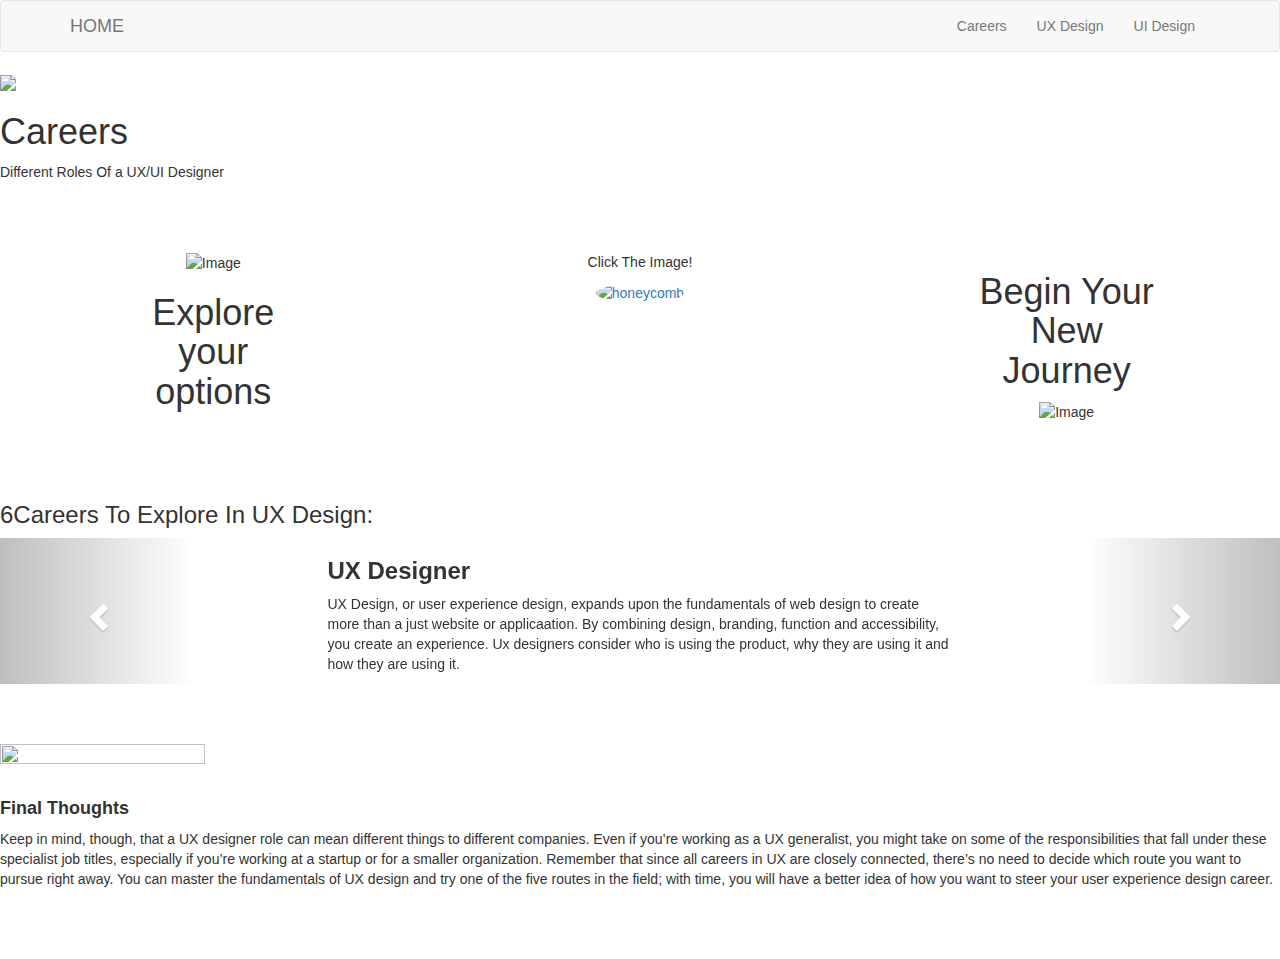
==== careers.html @ 00f19438 "Create careers.html" ====
<!DOCTYPE html>
<html lang="en">
<head>
  
  <title>careers</title>
  
  <meta charset="utf-8">
  <meta name="viewport" content="width=device-width, initial-scale=1">
  <link rel="stylesheet" href="https://maxcdn.bootstrapcdn.com/bootstrap/3.4.1/css/bootstrap.min.css">
  <script src="https://ajax.googleapis.com/ajax/libs/jquery/3.5.1/jquery.min.js"></script>
  <script src="https://maxcdn.bootstrapcdn.com/bootstrap/3.4.1/js/bootstrap.min.js"></script>
  <script src="https://cdnjs.cloudflare.com/ajax/libs/jquery/2.1.3/jquery.min.js"></script>

<link rel="stylesheet" href="careers.css">


</head>


<body>



<!--Navagation Links-->

  <nav class="navbar navbar-default">
    <div class="container">
      <div class="navbar-header">
        <button type="button" class="navbar-toggle" data-toggle="collapse" data-target="#myNavbar">
          <span class="icon-bar"></span>
          <span class="icon-bar"></span>
          <span class="icon-bar"></span>
        </button>
        <a class="navbar-brand" href="#">HOME</a>
      </div>

      <div class="collapse navbar-collapse" id="myNavbar">
        <ul class="nav navbar-nav navbar-right">
          <li><a href="#">Careers</a></li>
          <li><a href="#">UX Design</a></li>
          <li><a href="#">UI Design</a></li>
        </ul>
      </div>
    </div>
  </nav>


  <!--Title and Image-->

<img src="https://s27389.pcdn.co/wp-content/uploads/2017/05/AdobeStock_75164586-1024x683.jpeg.optimal.jpeg" class="bg-image">


<!--Title-->

<div class="bg-text">
  <h1>Careers</h1>
  <p>Different Roles Of a UX/UI Designer</p>
</div>

<br>
<br>
<br>

<!--Main Content Section one-->

<div class="main1">


<div class="container-fluid bg-3 text-center">
  <div class="row">
    <div class="col-sm-4">
      <img src="images/honeycomb.jpg" width="155" height="155" alt="Image">
      <h1 class="h1">Explore<br> your <br> options</h1>
</div>
    

<!--Add Responsive Image. Make it so when the image is clicked on the paragraph apears.
Add a button to indicate the user to push for text! See backup page for the code!-->

    <div class="col-sm-4">

      <p class="text-center">Click The Image!</p>
      <a href="#demo" data-toggle="collapse">
        <img src="images/brain2.jpg" class="img-circle person" alt="honeycomb" width="425" height="355">
      </a>
      <div id="demo" class="collapse">
        <p>When it comes to product design, we often hear the terms
          “User Experience (UX)” and “User Interface (UI).” Even 
          though both terms are not new, it’s common for people who use 
          app and web design software to use these terms interchangeably, 
          or sometimes incorrectly</p>
      </div>

    </div>
    <div class="col-sm-4">
      <h1 class="h1">Begin Your<br>New <br>Journey</h1>
      <img src="images/Frontend-vs-Backend.png" width="170" height="170" alt="Image">
    </div>
  </div>
</div>
</div>


<br>
<br>
<br>


<h3 class="h3">6Careers To Explore In UX Design:</h3>

<!--main content pt 2. Carousel-->


<div id="text-carousel" class="carousel slide" data-ride="carousel">
  <!-- Wrapper for slides -->
  <div class="row">
      <div class="col-xs-offset-3 col-xs-6">
          <div class="carousel-inner">
              <div class="item active">
                  <div class="carousel-content">
                      <div>
                        <h3><strong>UX Designer</h3></strong>
                        <p>UX Design, or user experience design, expands upon the fundamentals of web design
                          to create more than a just website or applicaation. By combining design, branding, 
                          function and accessibility, you create an experience. Ux designers consider who is 
                          using the product, why they are using it and how they are using it.
                        </p>
                      </div>
                    </div>
                </div>
                <div class="item">
                    <div class="carousel-content">
                        <div>
                         <h3> <strong>UI Designer</strong></h3>
                          <p>User interface design is the process of designing the visual interfaces of digital
                            products, most commonly websites and app screens, to facilitate user interaction.
                          </p>
                        </div>
                      </div>
                  </div>
                 
                <div class="item">
                  <div class="carousel-content">
                      <div> 
                      <h3>  <strong>UX Researcher</strong> </h3>                        
                          <p>A UX researcher is a type of data scientist who gathers and assesses
                            consumer dta to discoverwhat about the user experience is effective and
                             what they could improve. They work closely with UX designers and other 
                             internal stakeholders to develop or adapt products for maximum user satisfaction. 
                          </p>
                      </div>
                  </div>
              </div>

              <div class="item">
                <div class="carousel-content">
                    <div>   
                     <h3> <strong>UX Writer</strong></h3>                       
                    <p>Ux writer is essancially a product designer who is part of the product design team and 
                      help create the website, app, or feature from the outset. They're part of the team that decides
                    which features to add to the digital product. </p>
                    </div>
                </div>
            </div>


            <div class="item">
              <div class="carousel-content">
                  <div> 
                  <h3>  <strong>UX Strategist</strong> </h3>                       
                      <p>UX strategists coordinate and advise to ensure that the design 
                        team and the business are working toward a common goal. Strategists 
                        align the design team with the business’s goals, steering both the product and the company in the right direction. 
                      </p>
                  </div>
              </div>
          </div>

          <div class="item">
            <div class="carousel-content">
                <div> 
                <h3>  <strong>Information Architect</strong>  </h3>                       
                    <p> Information architect will also work closely with the UX writer to come up 
                      with content labels, which help users decode the meaning of the different navigation
                       options. Finally, they’ll create low-fidelity wireframes that show the relationships
                       between individual screens or content sections and use those for usability testing.
                    </p>
                </div>
            </div>
        </div>

            </div>
        </div>
    </div>





<!-- Controls --> 

<a class="left carousel-control" href="#text-carousel" data-slide="prev">
  <span class="glyphicon glyphicon-chevron-left"></span>
</a>
<a class="right carousel-control" href="#text-carousel" data-slide="next">
  <span class="glyphicon glyphicon-chevron-right"></span>
</a>

</div>

<br>
<br>
<br>

<img src="images/Capture.PNG" class="capture" width="40%" height="40%">

<br>
<br>

<div class="card" >
  <div class="box">
    <h4><b>Final Thoughts</b></h4>
    <p>Keep in mind, though, that a UX designer role
       can mean different things to different companies.
        Even if you’re working as a UX generalist, you might
         take on some of the responsibilities that fall under
          these specialist job titles, especially if you’re 
          working at a startup or for a smaller organization.
      Remember that since all careers in UX are closely connected, 
      there’s no need to decide which route you want to pursue right
       away. You can master the fundamentals of UX design and try one 
       of the five routes in the field; with time, you will have a better 
       idea of how you want to steer your user experience design career.</p>
  </div>
</div>
<br>
<br>
<br>
</body>
</html>
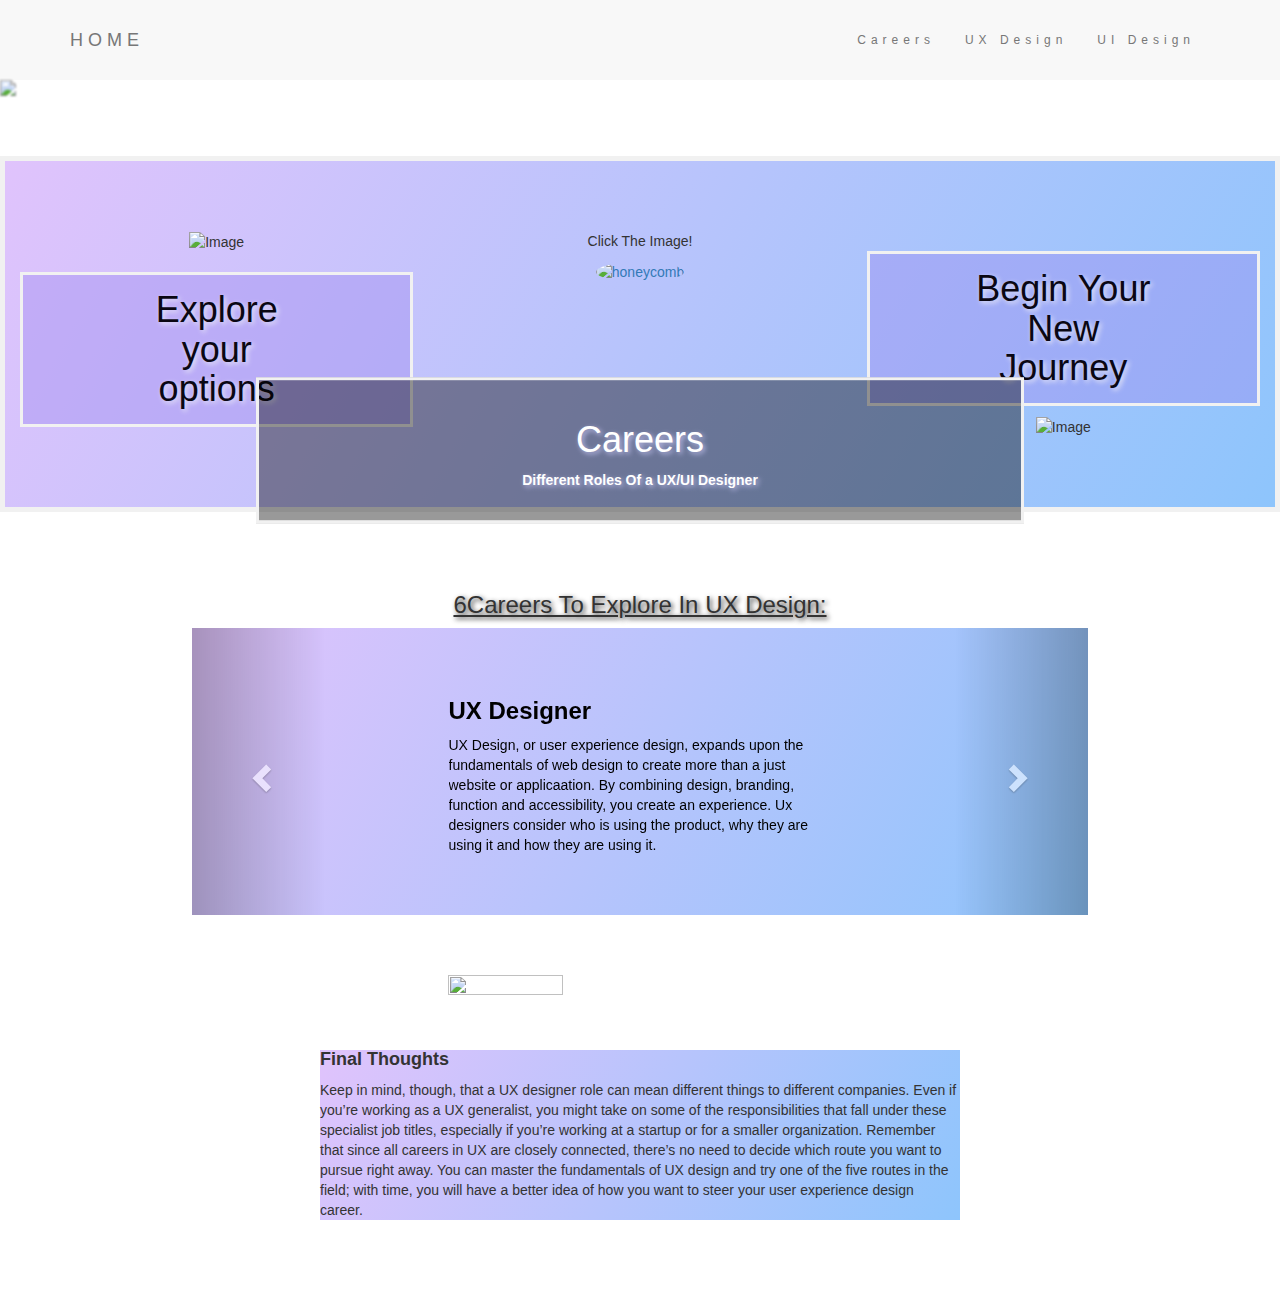
==== commit c8660c4d: "sadie" ====
--- a/careers.html
+++ b/careers.html
@@ -12,6 +12,9 @@
   <script src="https://cdnjs.cloudflare.com/ajax/libs/jquery/2.1.3/jquery.min.js"></script>
 
 <link rel="stylesheet" href="careers.css">
+<a href="index.html">
+<a href="sonia.html">
+
 
 
 </head>
@@ -31,14 +34,14 @@
           <span class="icon-bar"></span>
           <span class="icon-bar"></span>
         </button>
-        <a class="navbar-brand" href="#">HOME</a>
+        <a class="navbar-brand" href="index.html">HOME</a>
       </div>
 
       <div class="collapse navbar-collapse" id="myNavbar">
         <ul class="nav navbar-nav navbar-right">
-          <li><a href="#">Careers</a></li>
+          <li><a href="careers.html">Careers</a></li>
           <li><a href="#">UX Design</a></li>
-          <li><a href="#">UI Design</a></li>
+          <li><a href="sonia.html">UI Design</a></li>
         </ul>
       </div>
     </div>
--- a/careers.css
+++ b/careers.css
@@ -0,0 +1,118 @@
+.navbar {
+    padding-top: 15px;
+    padding-bottom: 15px;
+    border: 0;
+    border-radius: 0;
+    margin-bottom: 0;
+    font-size: 12px;
+    letter-spacing: 5px;
+  }
+  
+.navbar-nav li a:hover {
+    color: #1abc9c !important;
+  }
+  
+
+ * {
+      box-sizing: border-box;
+    }
+    
+    .bg-image {
+    
+      /* Add the blur */
+      filter: blur(1px);
+      -webkit-filter: blur(1px);
+    
+      /* Full height */
+      margin-left: auto;
+      margin-right: auto;
+      display: block;
+    
+    }
+
+
+    .main1 {
+
+        background: linear-gradient(120deg, #e0c3fc 0%, #8ec5fc 100%);
+
+        border: 5px solid #f1f1f1;
+
+    }
+    
+    .h1{
+        font-family:Impact, Haettenschweiler, 'Arial Narrow Bold', sans-serif;
+        background-color: rgb(245, 240, 240); /* Fallback color */
+        background-color: rgba(158, 138, 239, 0.4); /* Black w/opacity/see-through */
+        color: rgb(10, 7, 19);
+        text-shadow: 2px 2px 5px rgb(233, 233, 245);
+        border: 3px solid #f1f1f1;
+        padding: 15px;
+    
+      }
+      
+  .h3{
+      text-align: center;
+      text-decoration: underline;
+      text-shadow: 2px 2px 5px;
+    }
+    /* Position text in the middle of the page/image */
+ .bg-text {
+      background-color: rgb(245, 240, 240); /* Fallback color */
+      background-color: rgba(0,0,0, 0.4); /* Black w/opacity/see-through */
+      color: white;
+      text-shadow: 2px 2px 5px rgb(188, 188, 232);
+      font-weight: bold;
+      border: 3px solid #f1f1f1;
+      position: absolute;
+      top: 50%;
+      left: 50%;
+      transform: translate(-50%, -50%);
+      z-index: 2;
+      width: 60%;
+      padding: 20px;
+      text-align: center;
+    }
+  
+ .container-fluid {
+  padding-top: 70px;
+  padding-bottom: 70px;
+}
+
+
+
+.carousel-content {
+    color:black;
+    display:flex;
+    align-items:center;
+}
+
+#text-carousel {
+  width: 70%;
+  margin-left: auto;
+  margin-right: auto;
+  display: block;
+  height: auto;
+  padding: 50px;
+background: linear-gradient(120deg, #e0c3fc 0%, #8ec5fc 100%);
+}
+
+
+.capture {
+  display:block;
+  margin-left: auto;
+  margin-right: auto;
+  width: 30%;
+  height: 30%;
+}
+
+.box {
+  background: linear-gradient(120deg, #e0c3fc 0%, #8ec5fc 100%);
+  width: 50%;
+  margin-left: auto;
+  margin-right: auto;
+  display:block;
+}
+
+
+
+
